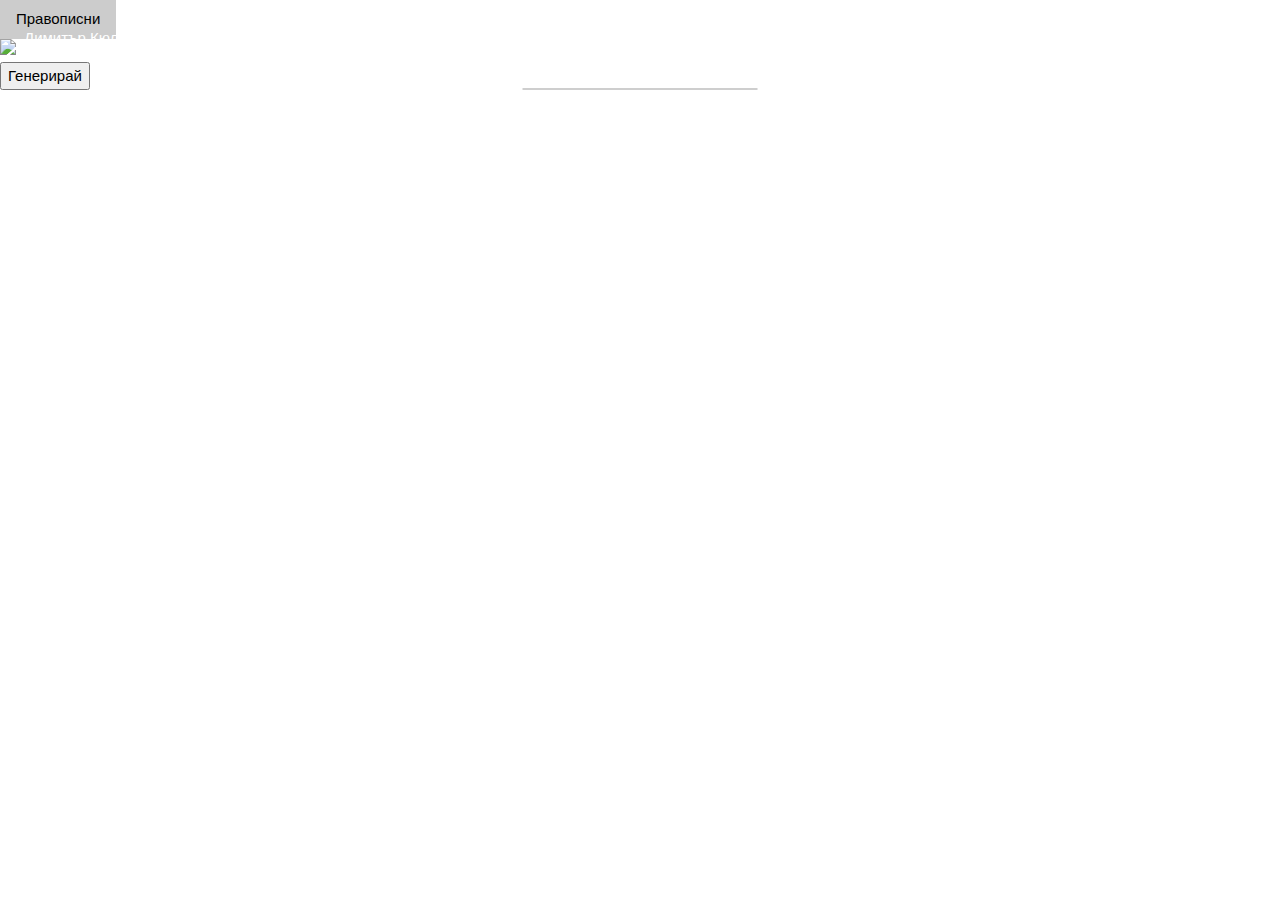
==== index.html @ c31dd14a "Initial commit" ====
<!DOCTYPE html>
<html>
<head>
  <title>Правописни грешки</title>
  <meta charset="UTF-8">
  <meta name="viewport" content="width=device-width, initial-scale=1">
  <link rel="stylesheet" href="https://www.w3schools.com/w3css/4/w3.css">
  <link rel="stylesheet" href="styles.css">
</head>
<body>

<div class="bgimg w3-display-container w3-animate-opacity w3-text-white">

  <!-- Navbar start -->
  <div class="navbar">
    <a href="index.html" class="w3-bar-item w3-button">Правописни</a>
    <a href="punctioal.html" class="w3-bar-item w3-button">Пунктуационни</a>
    <a href="gramatical.html" class="w3-bar-item w3-button">Граматични</a>
  </div>
  <!-- Navbar end -->
  <div class="w3-display-middle">
    <h1 class="w3-jumbo w3-animate-top">Правописни грешки</h1>
    <hr class="w3-border-grey" style="margin:auto;width:40%">
  </div>
  <!-- Image container start -->
  <div class="image-container">
    <img class = 'image' id="myImage" src="https://encrypted-tbn0.gstatic.com/images?q=tbn:ANd9GcT5SOi0EDyaynBsBW80LQzdEynR05sMlD3MIbGRTLt8DDi8ugo1lSdTJgMrnha0_FLPvi0&usqp=CAU" alt="Image" >
  </div>
  <!-- Image container end -->
  <div class="w3-display-bottomleft w3-padding-large">
      Димитър Кюлюмов
  </div>
</div>
<button id="myButton" class="btn6">Генерирай</button>

<script>
  var seen = [];

  document.getElementById('myButton').addEventListener('click', function() {
    fetch('pravopisni.json')
      .then(response => response.json())
      .then(data => {
        var randomIndex;

        do {
          randomIndex = Math.floor(Math.random() * 25) + 1;
        } while (seen.includes(randomIndex));

        seen.push(randomIndex);
        console.log(seen)

        if (seen.length > 24) {
          seen = [];
        }

        var randomImageUrl = data[randomIndex.toString()];
        document.getElementById('myImage').src = randomImageUrl;
      });
  });
</script>

</body>
</html>
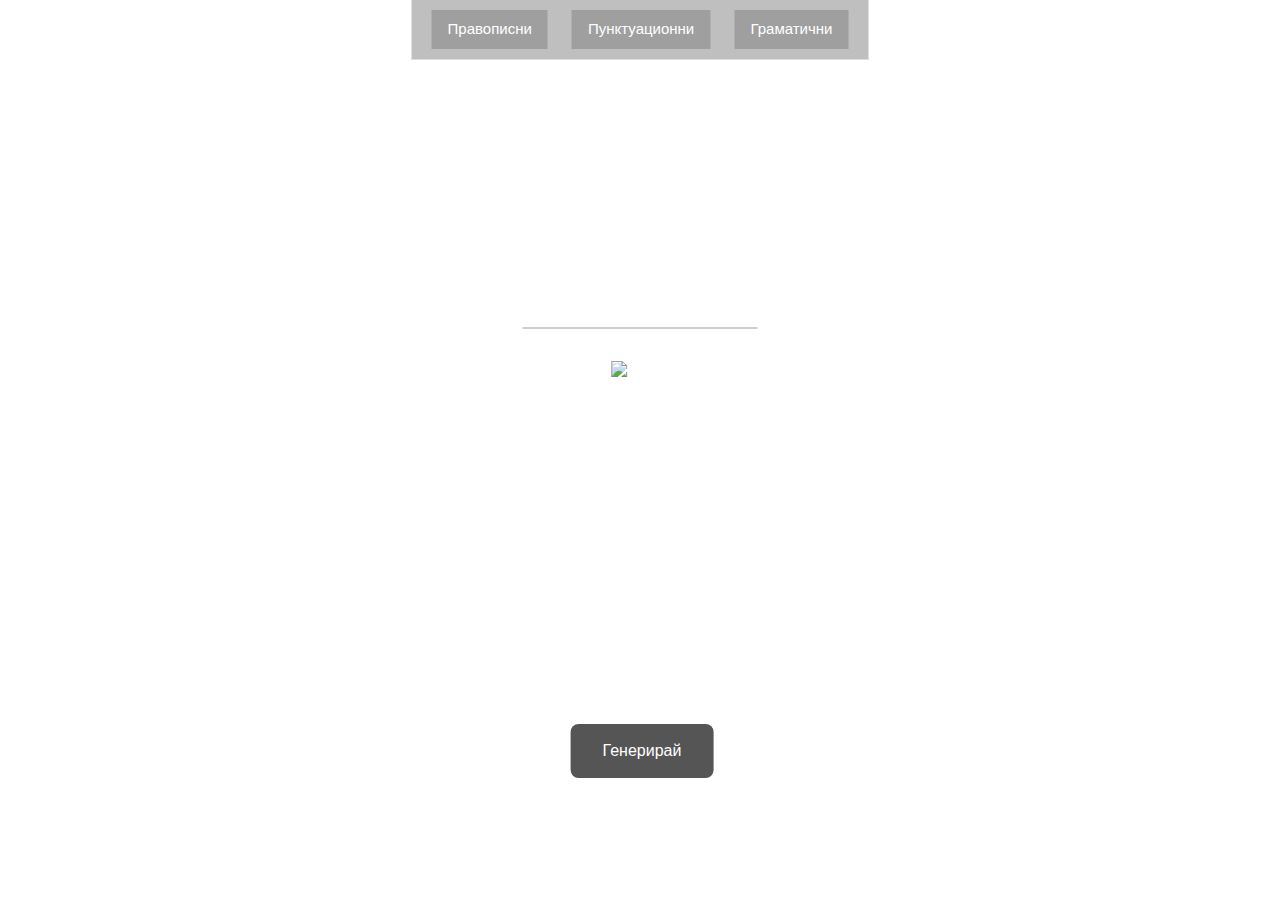
==== commit acf3213f: "Update index.html" ====
--- a/index.html
+++ b/index.html
@@ -43,13 +43,13 @@
         var randomIndex;
 
         do {
-          randomIndex = Math.floor(Math.random() * 25) + 1;
+          randomIndex = Math.floor(Math.random() * 20) + 1;
         } while (seen.includes(randomIndex));
 
         seen.push(randomIndex);
         console.log(seen)
 
-        if (seen.length > 24) {
+        if (seen.length > 19) {
           seen = [];
         }
 
--- a/styles.css
+++ b/styles.css
@@ -0,0 +1,74 @@
+.body,h1 {
+  font-family: "Raleway", sans-serif;
+}
+body, html {
+  height: 100%;
+  margin: 0;
+}
+
+.bgimg {
+  background-image: url('https://img.goodfon.com/original/1920x1080/5/a4/tekstura-fon-cvet-chernyy.jpg');
+  min-height: 100%;
+  background-position: center;
+  background-size: cover;
+  position: relative;
+}
+
+.navbar {
+  position: absolute;
+  top: 0;
+  left: 50%;
+  transform: translateX(-50%);
+  background-color: rgba(128, 128, 128, 0.5);
+  padding: 10px;
+  border-bottom: 1px solid #ddd;
+  text-align: center;
+}
+.navbar a {
+  margin: 0 10px;
+}
+
+.image-container {
+  position: absolute;
+  top: 40%;
+  left: 50%;
+  transform: translateX(-50%);
+}
+
+.image-container img {
+  max-width: 100%;
+}
+
+.w3-display-middle {
+  position: absolute;
+  top: 30%;
+  left: 50%;
+  transform: translate(-50%, -50%);
+}
+
+.btn6 {
+  background-color: #555555;
+  color: white;
+  border: none;
+  padding: 15px 32px;
+  text-align: center;
+  text-decoration: none;
+  display: inline-block;
+  font-size: 16px;
+  margin: 4px 2px;
+  transition-duration: 0.4s;
+  cursor: pointer;
+  border-radius: 8px;
+  position: absolute;
+  top: 80%;
+  left: 50%;
+  transform: translateX(-50%);
+}
+
+.btn6:hover {
+  background-color: #4CAF50;
+  color: white;
+}
+.image{
+  height: 300px;
+}